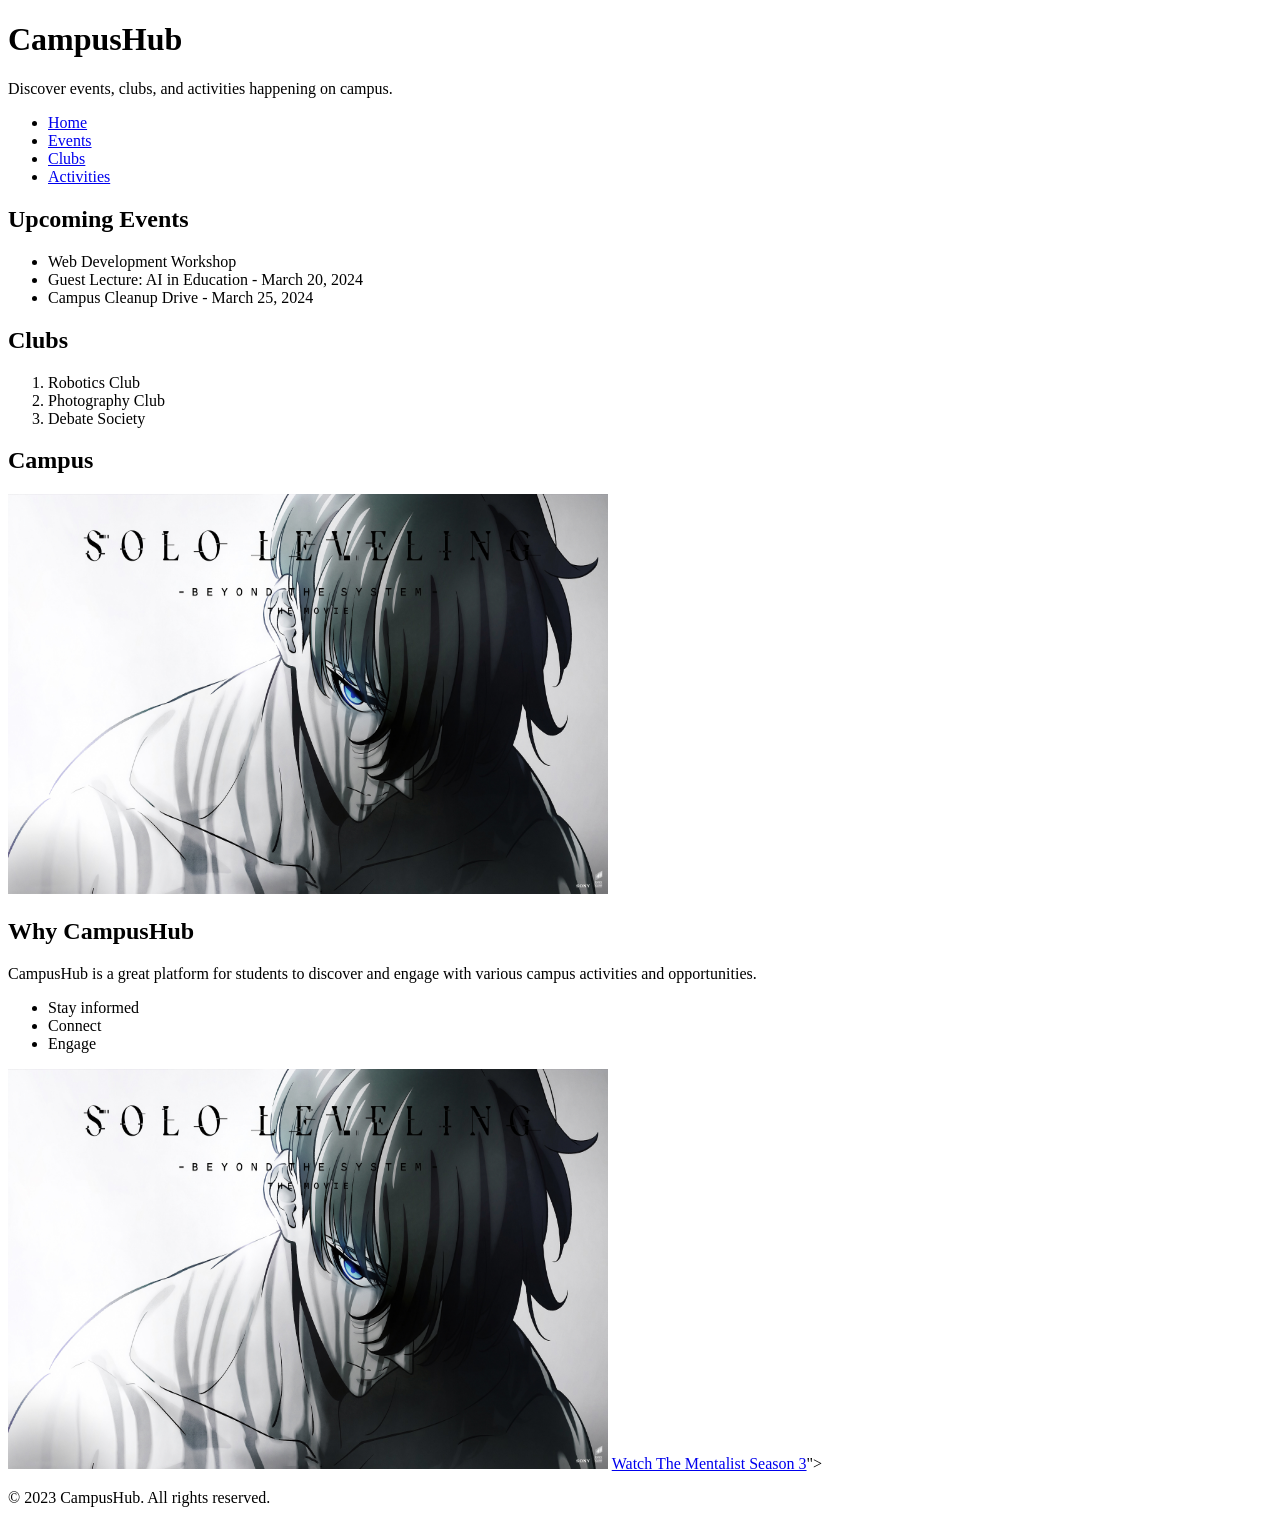
==== index.html @ ab72a6f0 "First commit" ====
<!DOCTYPE html>
<html lang="en">
<head>
    <meta charset="UTF-8">
    <meta name="viewport" content="width=device-width, initial-scale=1.0">
    <title>CampusHub</title>
</head>
<body>
    <header>
    <h1>CampusHub</h1>   
    <p>Discover events, clubs, and activities happening on campus.</p>
    <nav>
        <ul>
            <li><a href="index.html">Home</a></li>
            <li><a href="events.html">Events</a></li>
            <li><a href="clubs.html">Clubs</a></li>
            <li><a href="activities.html">Activities</a></li>
        </ul>
    </nav>
    </header>

    <main>
        <sectioN>
            <h2>Upcoming Events</h2>
            <ul>
                <li>Web Development Workshop </li>
                <li>Guest Lecture: AI in Education - March 20, 2024</li>
                <li>Campus Cleanup Drive - March 25, 2024</li>
            </ul>
        </sectioN>
        <section>
            <h2>Clubs</h2>
            <ol>
                <li>Robotics Club</li>
                <li>Photography Club</li>
                <li>Debate Society</li>
        </section>

        <section>
            <h2>Campus</h2>
            <img src="images/solo-leveling-3840x2160-26864.jpg" width="600" height="400" alt="Solo Leveling Image">
        </section>

        <section>
            <h2>Why CampusHub</h2>
            <p>CampusHub is a great platform for students to discover and engage with various campus activities and opportunities.</p>
            <ul>
                <li>Stay informed</li>
                <li>Connect</li>
                <li>Engage</li>
            </ul>

            <img src="images/solo-leveling-3840x2160-26864.jpg" width="600" height="400"alt="Solo Leveling Image">
            <a href="https://ww8.123moviesfree.net/season/the-mentalist-season-3-8541/">Watch The Mentalist Season 3</a>">
        </section>
        
        <footer>
            <p>&copy; 2023 CampusHub. All rights reserved.</p>
        </footer>
    </main>
</body>
</html>
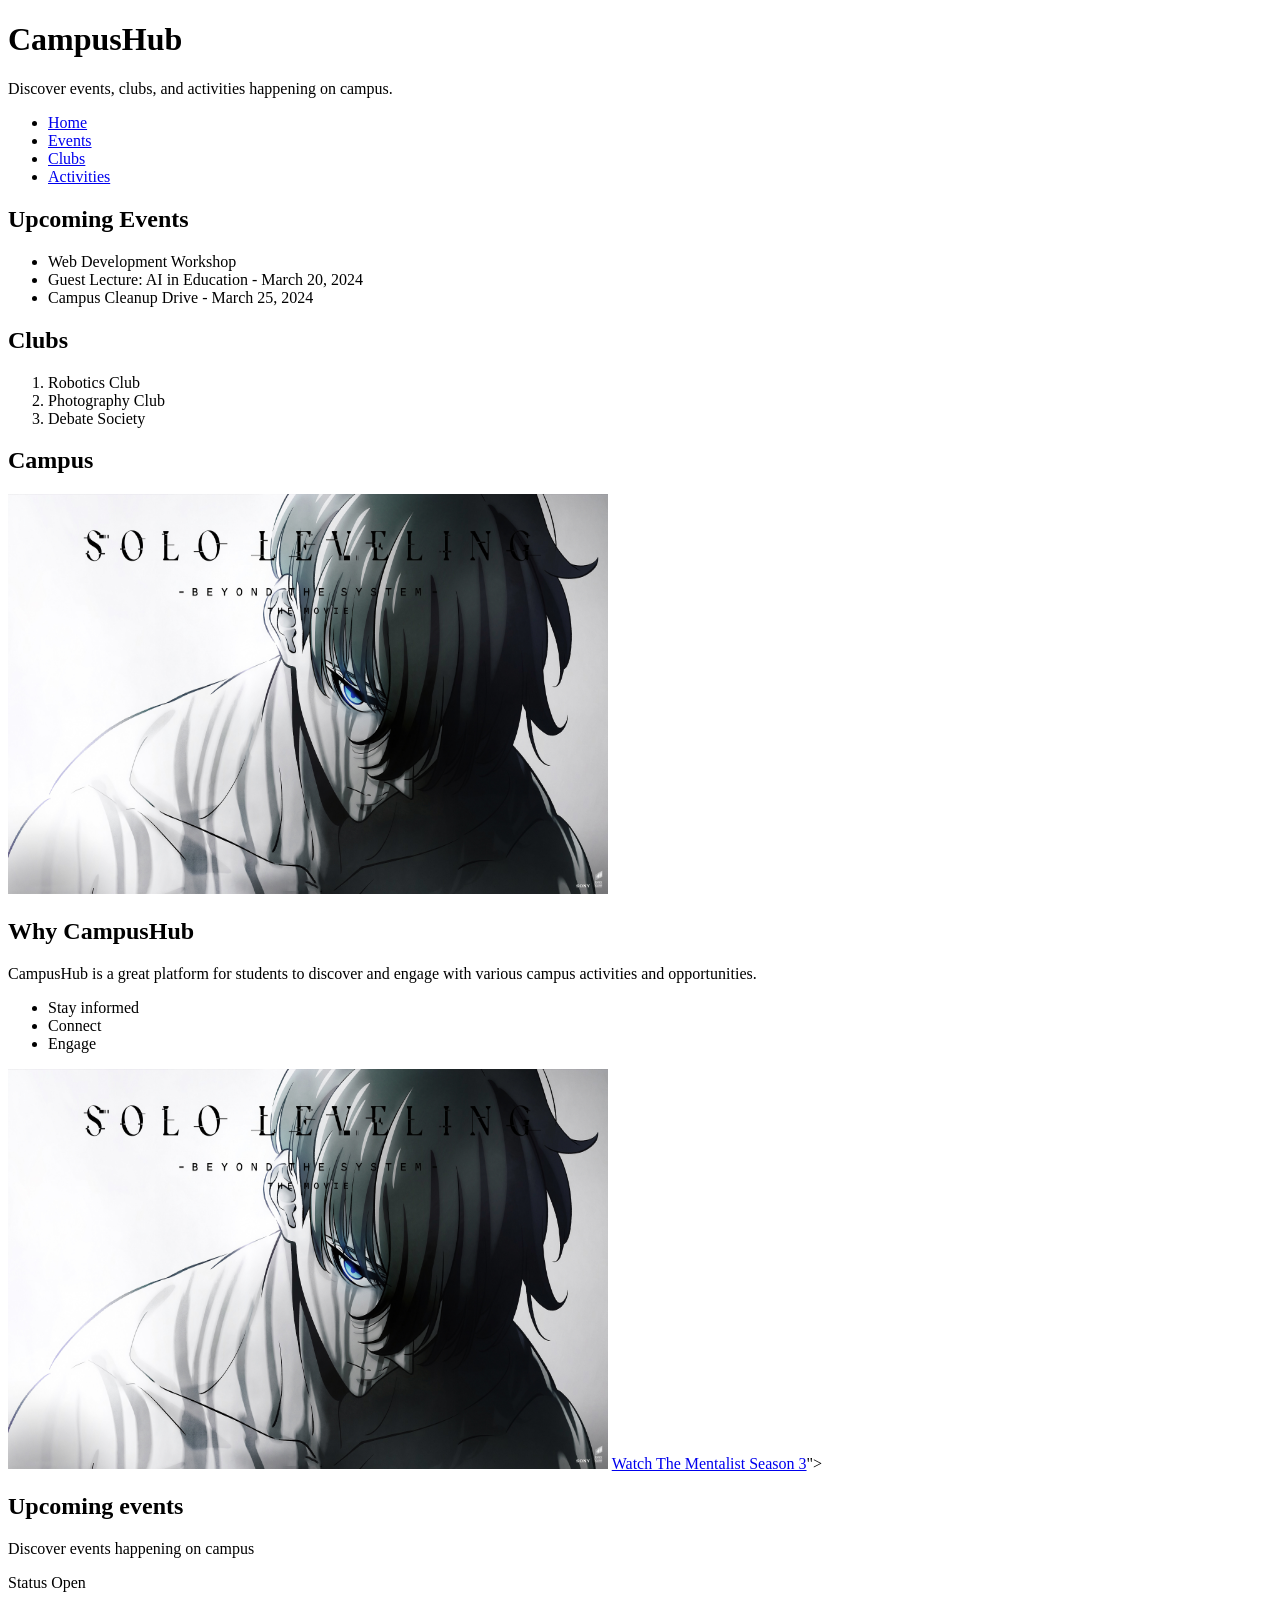
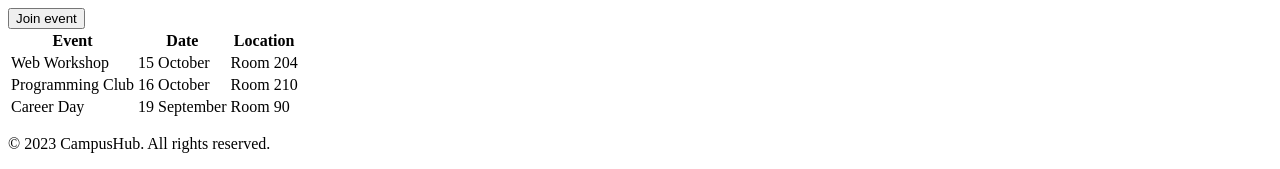
==== commit 0fbda2cc: "Java e 3" ====
--- a/index.html
+++ b/index.html
@@ -54,9 +54,45 @@
             <a href="https://ww8.123moviesfree.net/season/the-mentalist-season-3-8541/">Watch The Mentalist Season 3</a>">
         </section>
         
-        <footer>
+        <div>
+            <h2>Upcoming events</h2>
+            <p>Discover events happening on campus</p>
+            <p>Status <span>Open</span></p>
+        </div>
+
+        <button>Join event</button>
+        
+        <table>
+            <thead>
+                <tr> 
+                    <th>Event</th>
+                    <th>Date</th>
+                    <th>Location</th>
+                </tr>
+            </thead>
+            <tbody>
+                <tr>
+                    <td>Web Workshop</td>
+                    <td>15 October</td>
+                    <td>Room 204</td>
+                </tr>
+                <tr>
+                    <td>Programming Club</td>
+                    <td>16 October</td>
+                    <td>Room 210</td>
+                </tr>
+                <tr>
+                    <td>Career Day</td>
+                    <td>19 September</td>
+                    <td>Room 90</td>
+                </tr>
+            </tbody>
+        </table>
+
+    </main>
+
+    <footer>
             <p>&copy; 2023 CampusHub. All rights reserved.</p>
         </footer>
-    </main>
 </body>
 </html>
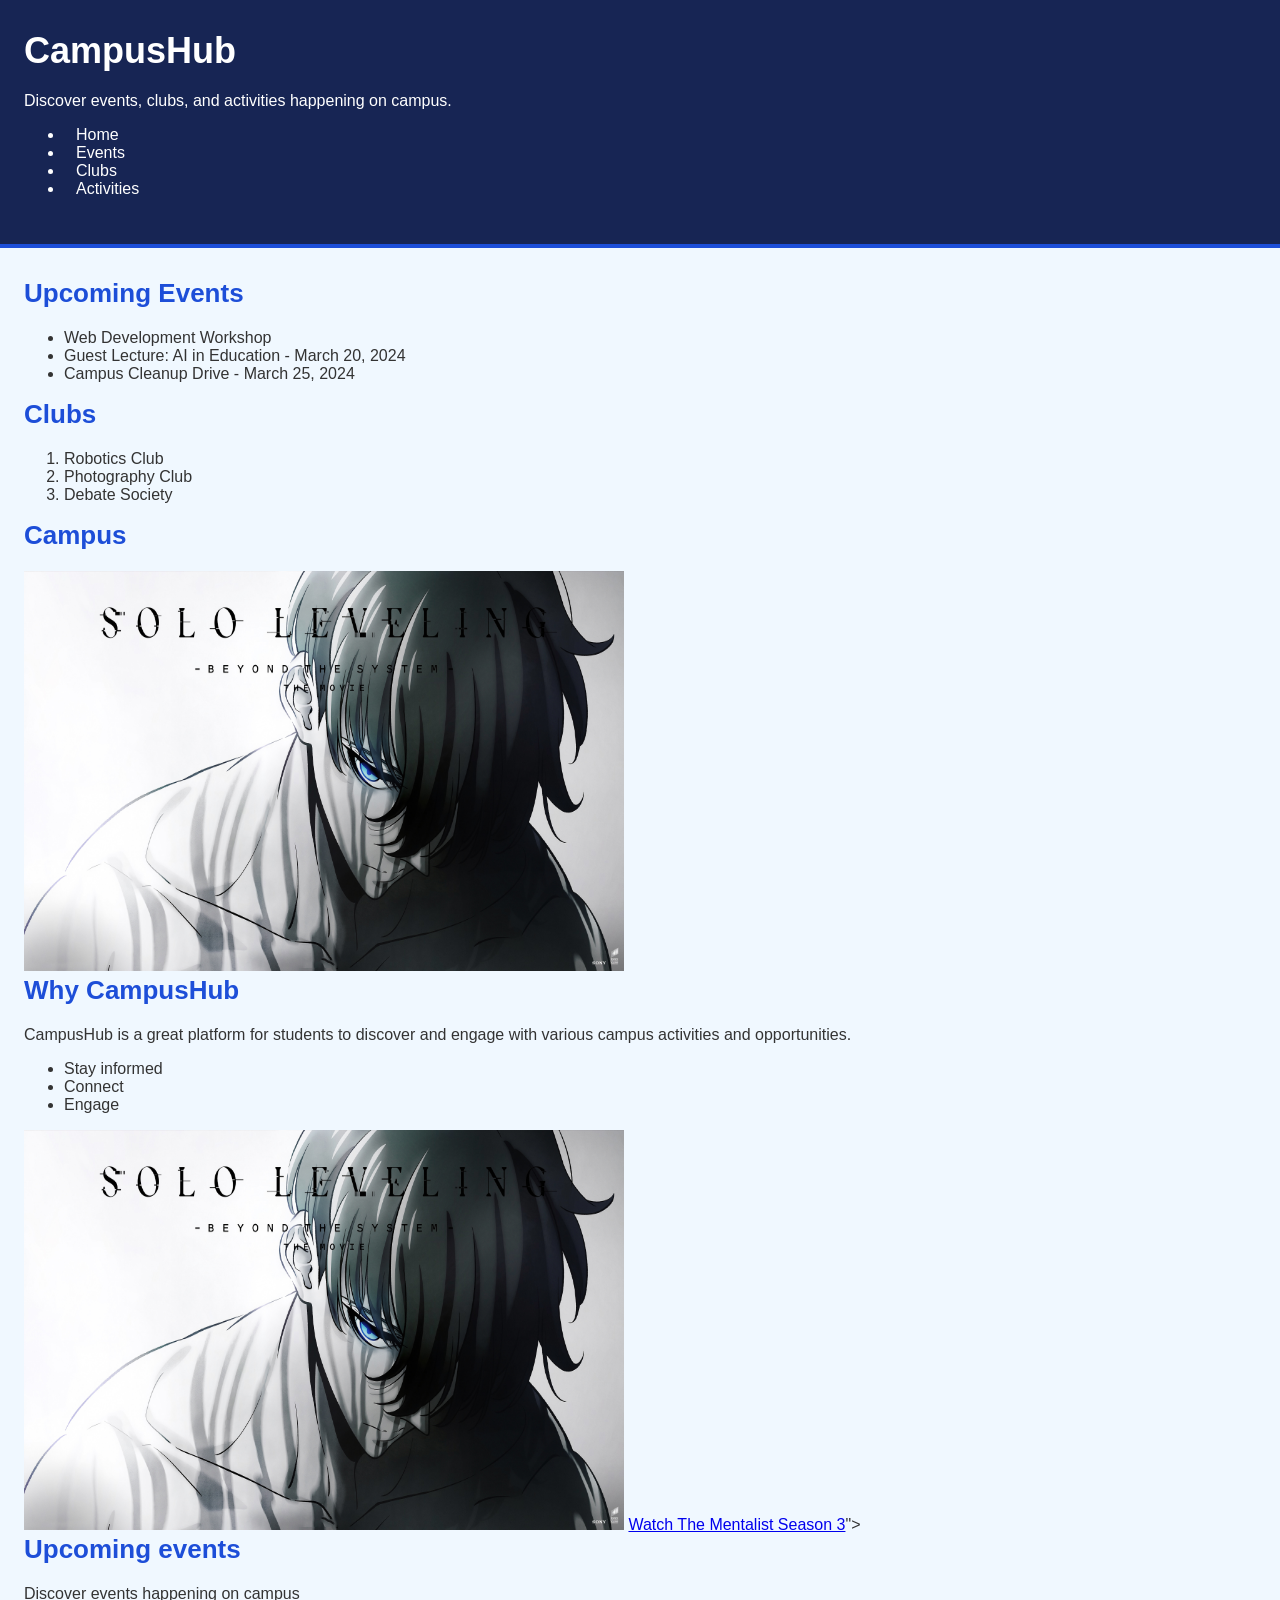
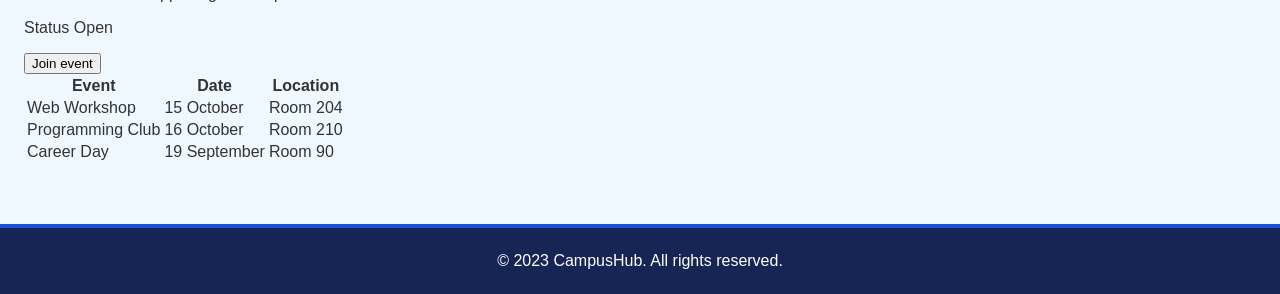
==== commit 67df3070: "Update HTML pages and CSS styles" ====
--- a/index.html
+++ b/index.html
@@ -4,6 +4,8 @@
     <meta charset="UTF-8">
     <meta name="viewport" content="width=device-width, initial-scale=1.0">
     <title>CampusHub</title>
+    <link rel="stylesheet" href="styles/styles.css">
+
 </head>
 <body>
     <header>
--- a/styles/styles.css
+++ b/styles/styles.css
@@ -0,0 +1,85 @@
+/* General page styles */
+* {
+    box-sizing: border-box;
+}
+
+body {
+    font-family: Arial, sans-serif;
+    background-color: aliceblue;
+    color: #333333;
+    margin: 0;
+}
+
+header {
+    background-color: #172554;
+    color: white;
+    padding: 30px 24px;
+    border-bottom: 4px solid #1d4ed8;
+}
+
+header h1 {
+    font-size: 36px;
+    margin-top: 0;
+    margin-bottom: 20px;
+}
+
+nav {
+    margin-top: 16px;
+}
+
+nav a {
+    color: white;
+    text-decoration: none;
+    margin-right: 20px;
+    padding: 8px 12px;
+    border-radius: 5px;
+}
+
+main {
+    padding: 30px 24px;
+    margin: 0 auto;
+}
+
+h2 {
+    color: #1d4ed8;
+    font-size: 26px;
+    margin-top: 0;
+    margin-bottom: 20px;
+}
+
+.event-card,
+.club-card {
+    background-color: white;
+    padding: 24px;
+    margin-bottom: 24px;
+    border: 1px solid #dddddd;
+    border-radius: 10px;
+}
+
+.event-card h2,
+.event-card h3,
+.club-card h3 {
+    color: #172554;
+    margin-top: 0;
+    margin-bottom: 12px;
+}
+
+.event-card p,
+.club-card p {
+    margin-top: 10px;
+    margin-bottom: 16px;
+    line-height: 1.6;
+}
+
+footer {
+    background-color: #172554;
+    color: white;
+    padding: 24px;
+    margin-top: 30px;
+    text-align: center;
+    border-top: 4px solid #1d4ed8;
+}
+
+footer p {
+    margin: 0;
+}
